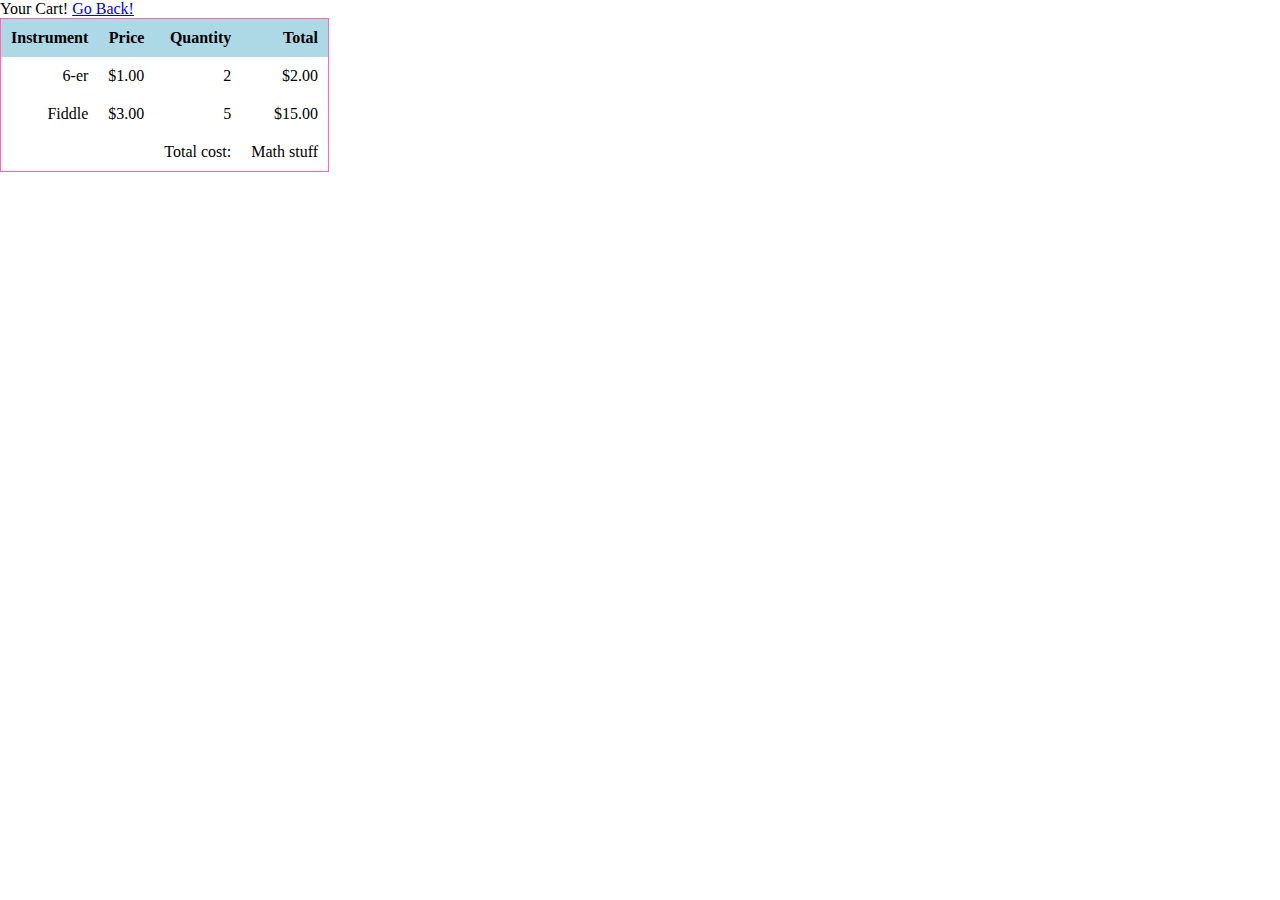
==== cart_page/index.html @ 10f92b20 "working functions and cart!" ====
<!DOCTYPE html>
<html lang="en">
<head>
    <meta charset="UTF-8">
    <meta http-equiv="X-UA-Compatible" content="IE=edge">
    <meta name="viewport" content="width=device-width, initial-scale=1.0">
    <link rel="stylesheet" href="../styles/reset.css">
    <link rel="stylesheet" href="../styles/style.css">
    <link rel="stylesheet" href="../styles/home.css">
    <link rel="stylesheet" href="./cart.css">

    <title>Shopping Cart</title>
</head>
<body>
    Your Cart!
    <a href="..">Go Back!</a>
    <table>
        <thead>
            <th>Instrument</th>
            <th>Price</th>
            <th>Quantity</th>
            <th>Total</th>
        </thead>
        <tbody id = 'table-body'>

        </tbody>
        <tfoot>
            <tr>
                <td></td>
                <td></td>
                <td>Total cost:</td>
                <td id = 'order-total'>Math stuff</td>
            </tr>
        </tfoot>
    </table>
    <script src='cart.js' type="module"></script>
</body>
</html>
---- cart_page/cart.css ----
table {
    border-collapse: collapse;
    border: 1px solid hotpink;
}
thead {
    background-color: lightblue;
    font-weight: 700;
}
table th, table td {
    padding: 10px;
    text-align: right;
}
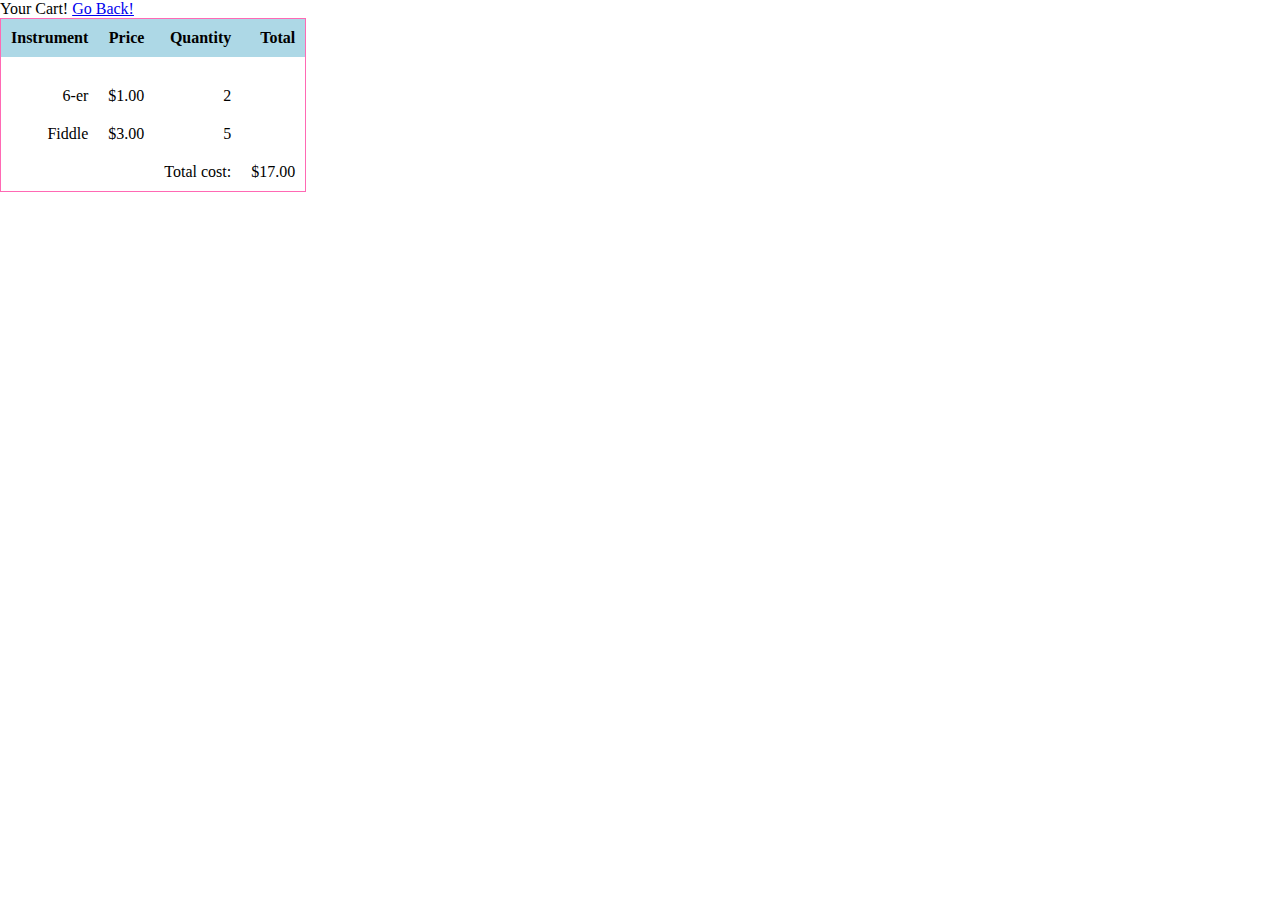
==== commit f73c7603: "refactored item total" ====
--- a/cart_page/index.html
+++ b/cart_page/index.html
@@ -22,7 +22,10 @@
             <th>Total</th>
         </thead>
         <tbody id = 'table-body'>
-
+            <td></td>
+            <td></td>
+            <td></td>
+            <td id = 'item-total'></td>
         </tbody>
         <tfoot>
             <tr>
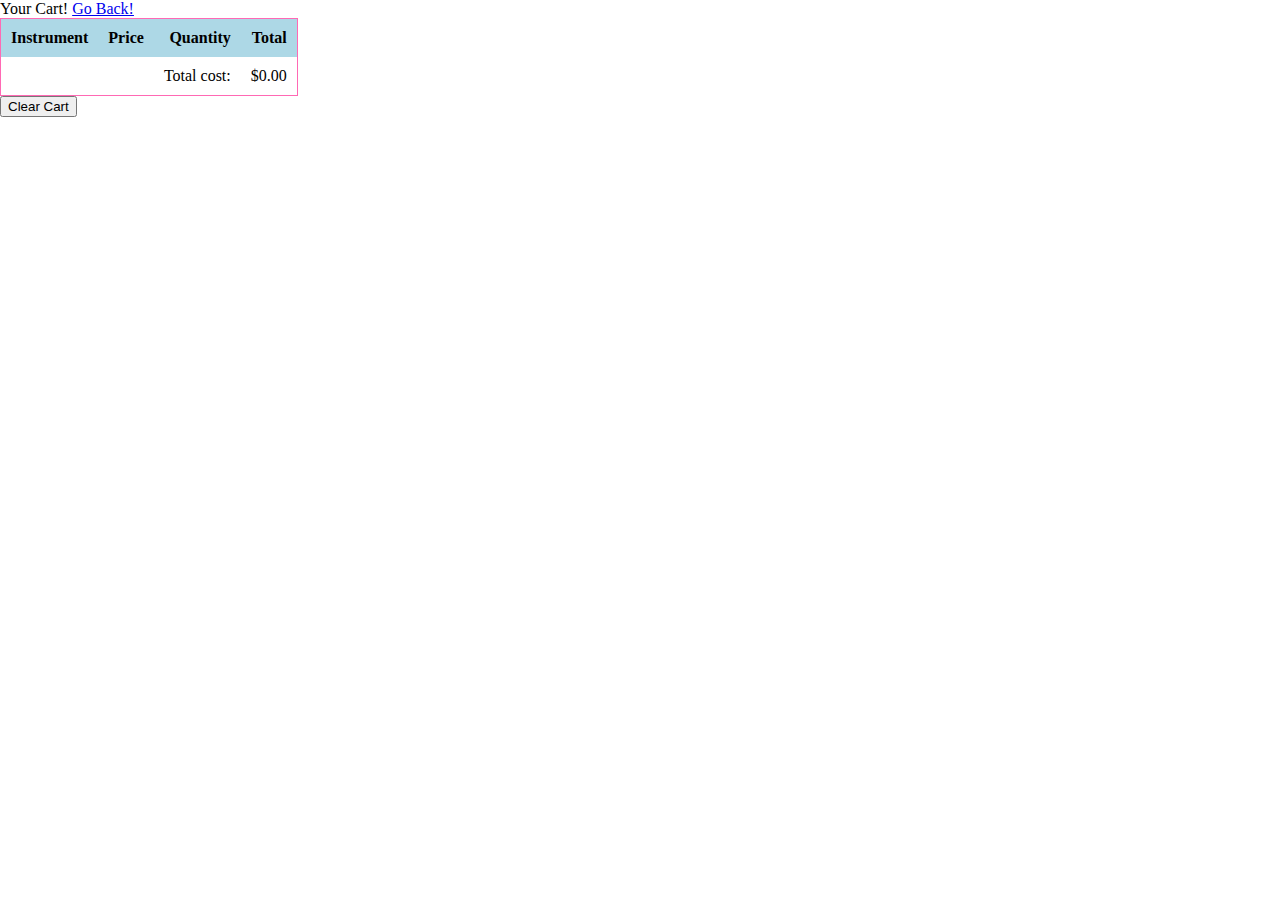
==== commit 68ac2a5e: "clearCart test passing." ====
--- a/cart_page/index.html
+++ b/cart_page/index.html
@@ -36,6 +36,7 @@
             </tr>
         </tfoot>
     </table>
+    <button id = 'clear-button'>Clear Cart</button>
     <script src='cart.js' type="module"></script>
 </body>
 </html>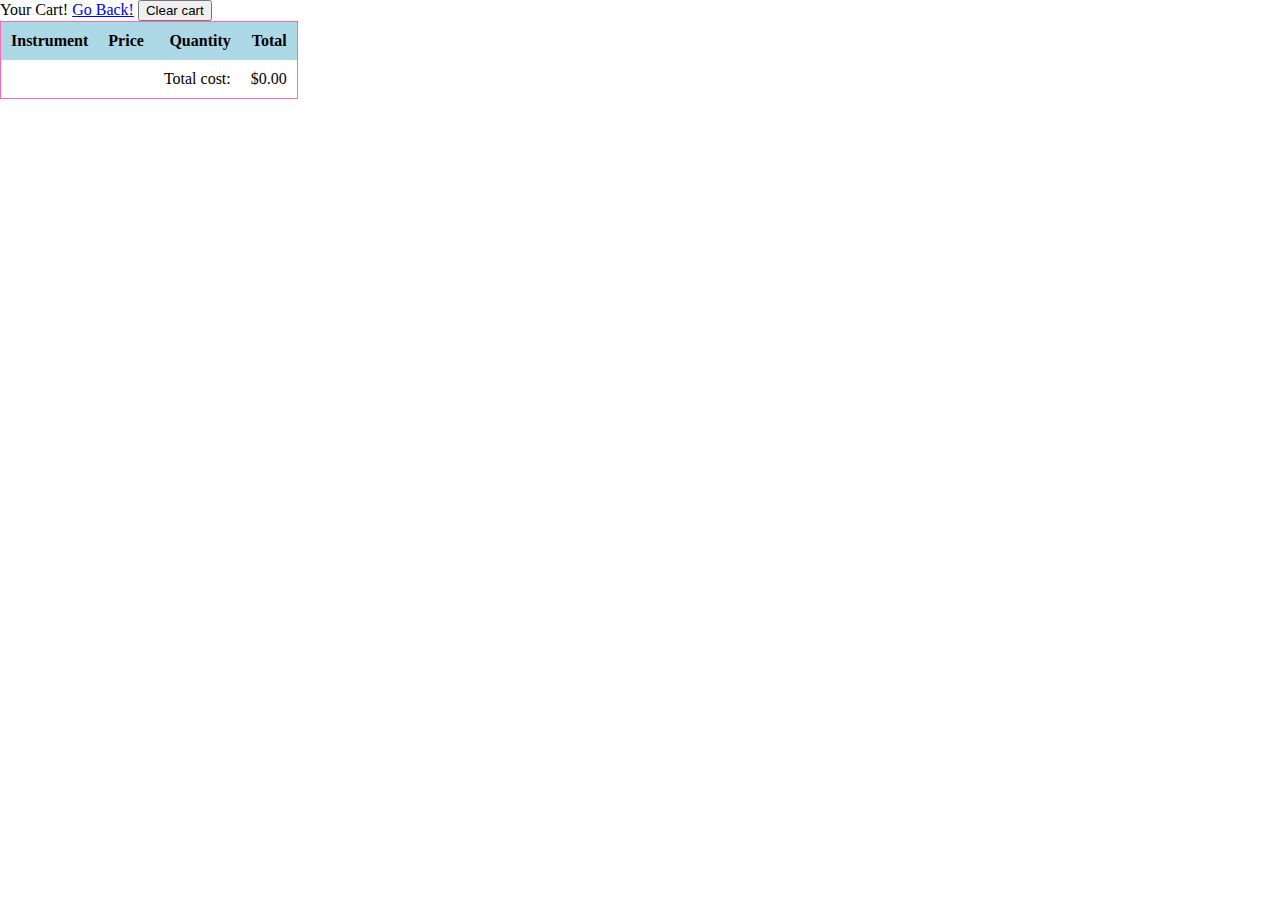
==== commit ba29daf1: "added clear cart button" ====
--- a/cart_page/index.html
+++ b/cart_page/index.html
@@ -35,8 +35,8 @@
                 <td id = 'order-total'>Math stuff</td>
             </tr>
         </tfoot>
+        <button id='clear-button'>Clear cart</button>
     </table>
-    <button id = 'clear-button'>Clear Cart</button>
     <script src='cart.js' type="module"></script>
 </body>
 </html>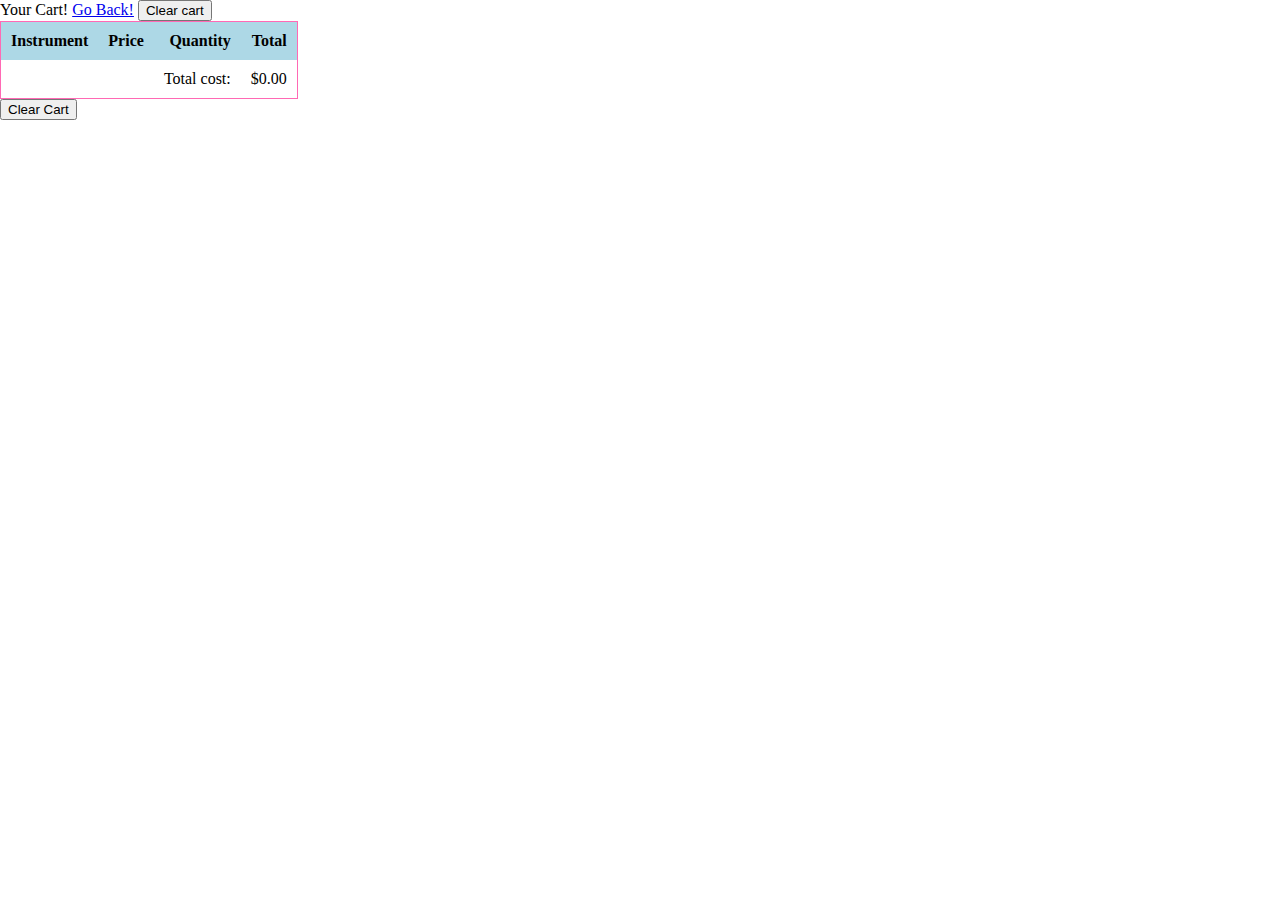
==== commit ede3867c: "Merge pull request #6 from Joseph-K-B/day_03" ====
--- a/cart_page/index.html
+++ b/cart_page/index.html
@@ -37,6 +37,7 @@
         </tfoot>
         <button id='clear-button'>Clear cart</button>
     </table>
+    <button id = 'clear-button'>Clear Cart</button>
     <script src='cart.js' type="module"></script>
 </body>
 </html>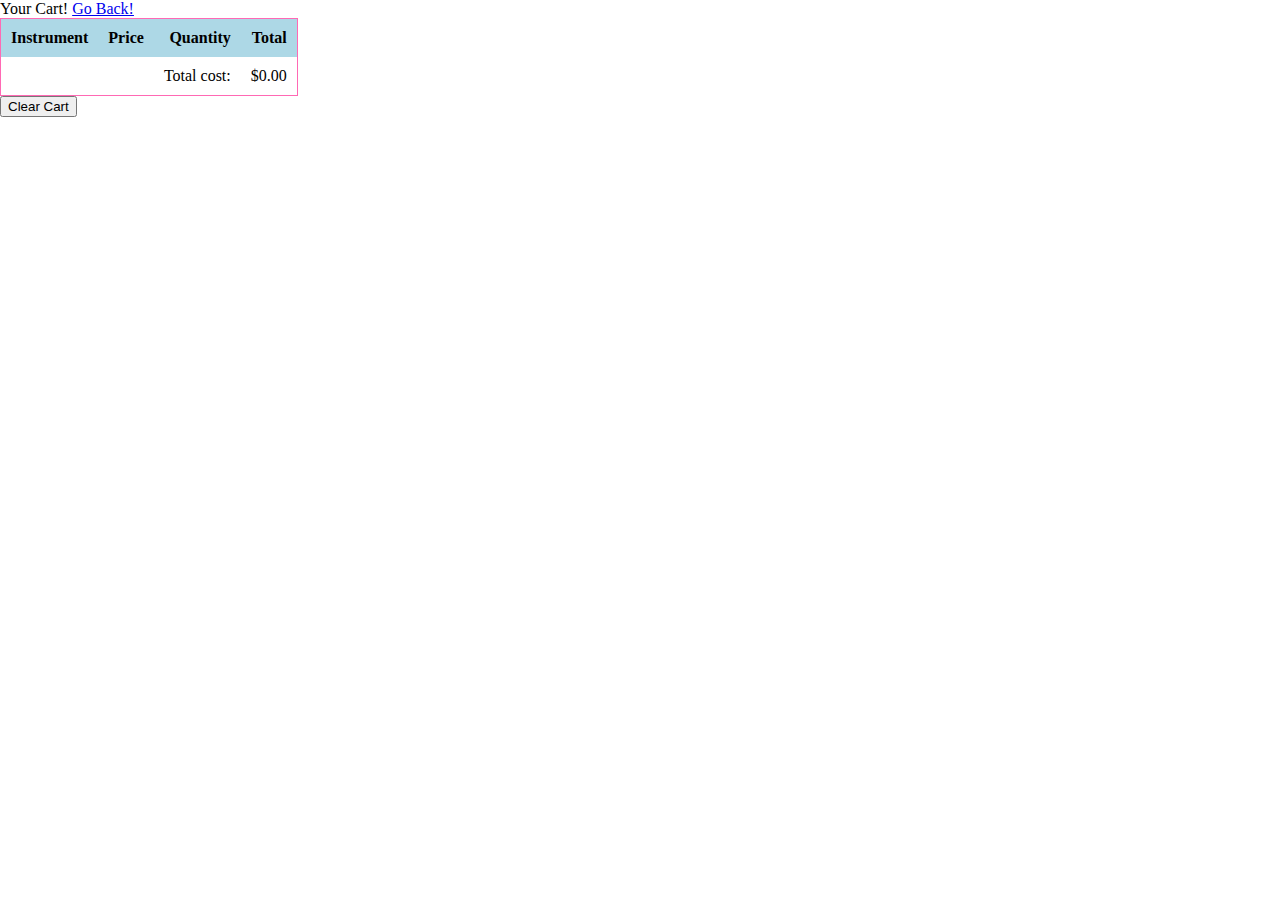
==== commit 9f711e4d: "forgot to pull, working on old code" ====
--- a/cart_page/index.html
+++ b/cart_page/index.html
@@ -35,7 +35,6 @@
                 <td id = 'order-total'>Math stuff</td>
             </tr>
         </tfoot>
-        <button id='clear-button'>Clear cart</button>
     </table>
     <button id = 'clear-button'>Clear Cart</button>
     <script src='cart.js' type="module"></script>
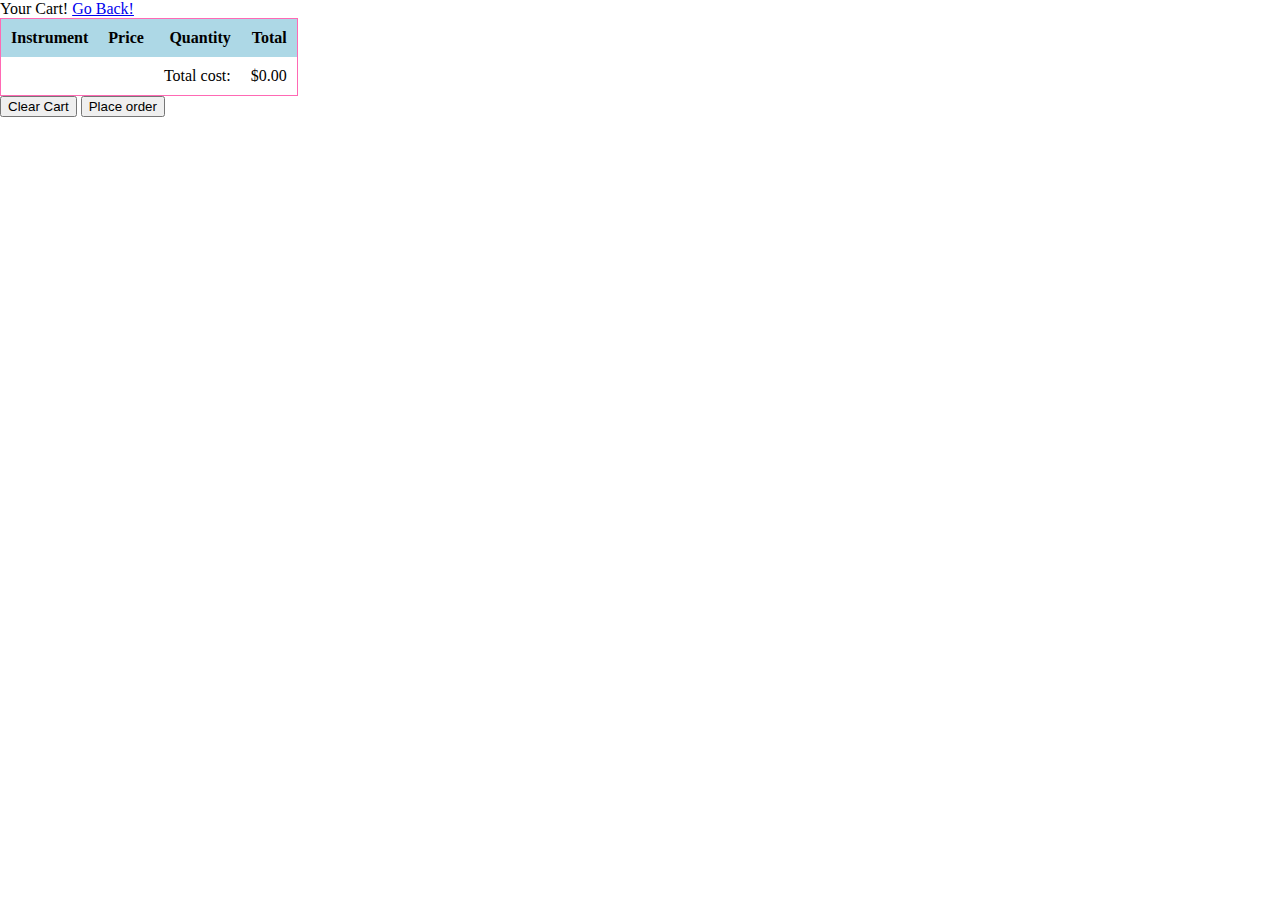
==== commit 1b4a449e: "added place order buttons to both pages" ====
--- a/cart_page/index.html
+++ b/cart_page/index.html
@@ -37,6 +37,7 @@
         </tfoot>
     </table>
     <button id = 'clear-button'>Clear Cart</button>
+    <button id='order-btn'>Place order</button>
     <script src='cart.js' type="module"></script>
 </body>
 </html>